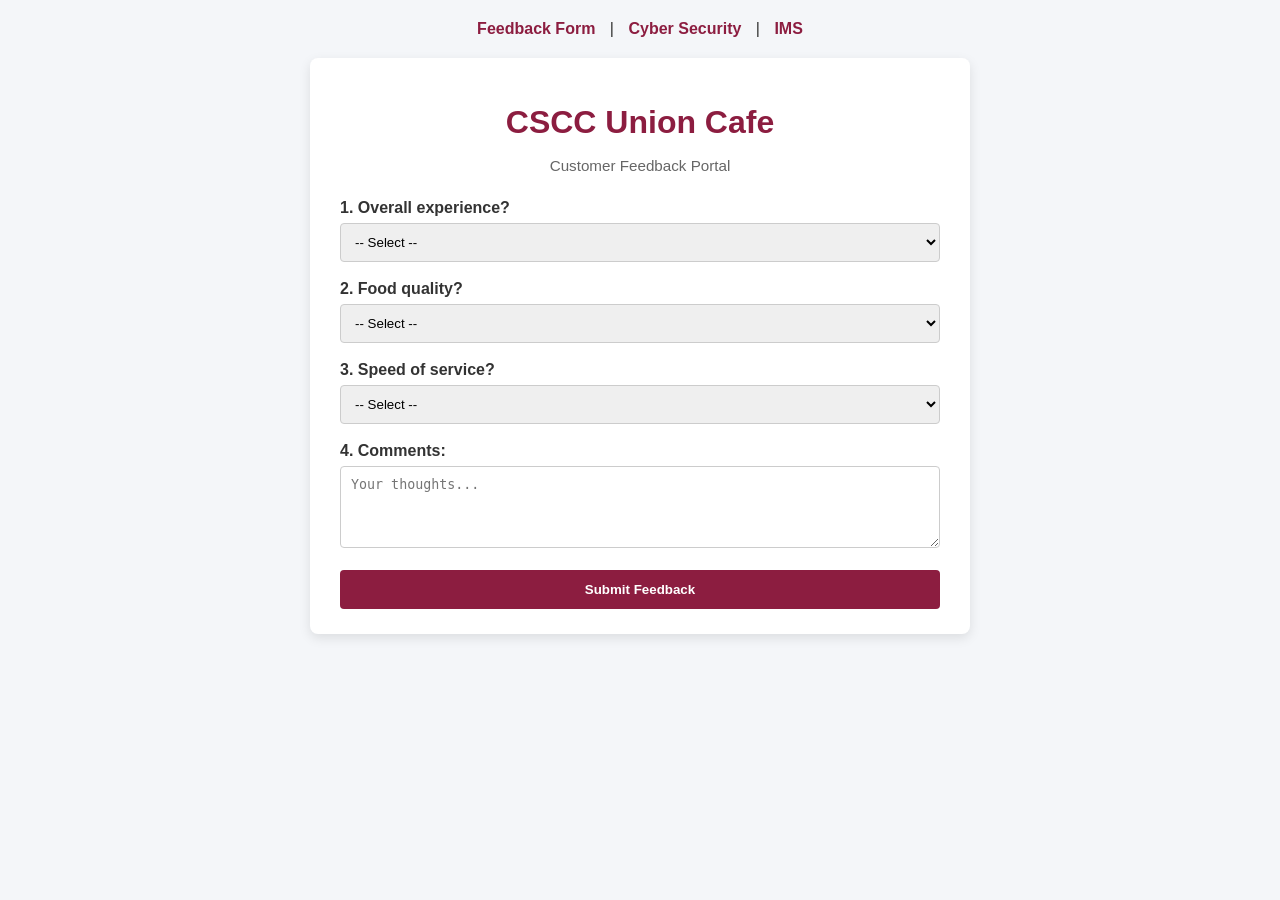
==== index.html @ 70c07d47 "first code" ====
<!DOCTYPE html>
<html lang="en">
<head>
  <meta charset="UTF-8">
  <meta name="viewport" content="width=device-width, initial-scale=1.0">
  <title>CSCC Union Cafe - Customer Feedback</title>
  <style>
    body { font-family: Arial, sans-serif; background-color: #f4f6f9; color: #333; margin: 0; padding: 20px; }
    .nav { text-align: center; margin-bottom: 20px; }
    .nav a { margin: 0 10px; text-decoration: none; color: #8C1D40; font-weight: bold; }
    .nav a:hover { text-decoration: underline; }
    .container { max-width: 600px; margin: 0 auto; background: #ffffff; padding: 25px 30px; border-radius: 8px; box-shadow: 0 4px 12px rgba(0, 0, 0, 0.1); }
    h1 { color: #8C1D40; text-align: center; margin-bottom: 5px; }
    .subtitle { text-align: center; color: #666; margin-bottom: 25px; font-size: 0.95rem; }
    .form-group { margin-bottom: 18px; }
    label { display: block; font-weight: bold; margin-bottom: 6px; }
    select, textarea { width: 100%; padding: 10px; border: 1px solid #ccc; border-radius: 4px; box-sizing: border-box; }
    button { width: 100%; background-color: #8C1D40; color: #fff; border: none; padding: 12px; font-weight: bold; border-radius: 4px; cursor: pointer; }
    button:hover { background-color: #6b1430; }
    .success-msg { margin-top: 15px; padding: 10px; background: #d4edda; color: #155724; border-radius: 4px; display: none; }
  </style>
</head>
<body>

  <div class="nav">
    <a href="index.html">Feedback Form </a> | 
    <a href="cyber.html">Cyber Security </a> | 
    <a href="ims.html">IMS </a>
  </div>

  <div class="container">
    <h1>CSCC Union Cafe</h1>
    <p class="subtitle">Customer Feedback Portal</p>

    <form id="feedbackForm">
      <div class="form-group">
        <label for="rating">1. Overall experience?</label>
        <select id="rating" name="rating" required>
          <option value="">-- Select --</option>
          <option value="5">5 - Excellent</option>
          <option value="4">4 - Good</option>
          <option value="3">3 - Average</option>
          <option value="2">2 - Bad</option>
          <option value="1">1 - Terrible</option>
        </select>
      </div>

      <div class="form-group">
        <label for="foodQuality">2. Food quality?</label>
        <select id="foodQuality" name="foodQuality" required>
          <option value="">-- Select --</option>
          <option value="Excellent">Fresh & Good</option>
          <option value="Acceptable">Average</option>
          <option value="Needs Improvement">Needs Improvement</option>
        </select>
      </div>

      <div class="form-group">
        <label for="serviceSpeed">3. Speed of service?</label>
        <select id="serviceSpeed" name="serviceSpeed" required>
          <option value="">-- Select --</option>
          <option value="Fast">Fast</option>
          <option value="Moderate">Moderate</option>
          <option value="Slow">Slow</option>
        </select>
      </div>

      <div class="form-group">
        <label for="comments">4. Comments:</label>
        <textarea id="comments" name="comments" rows="4" placeholder="Your thoughts..."></textarea>
      </div>

      <button type="submit">Submit Feedback</button>
      <div id="statusMessage" class="success-msg">Feedback recorded successfully!</div>
    </form>
  </div>

  <script src="app.js"></script>
</body>
</html>
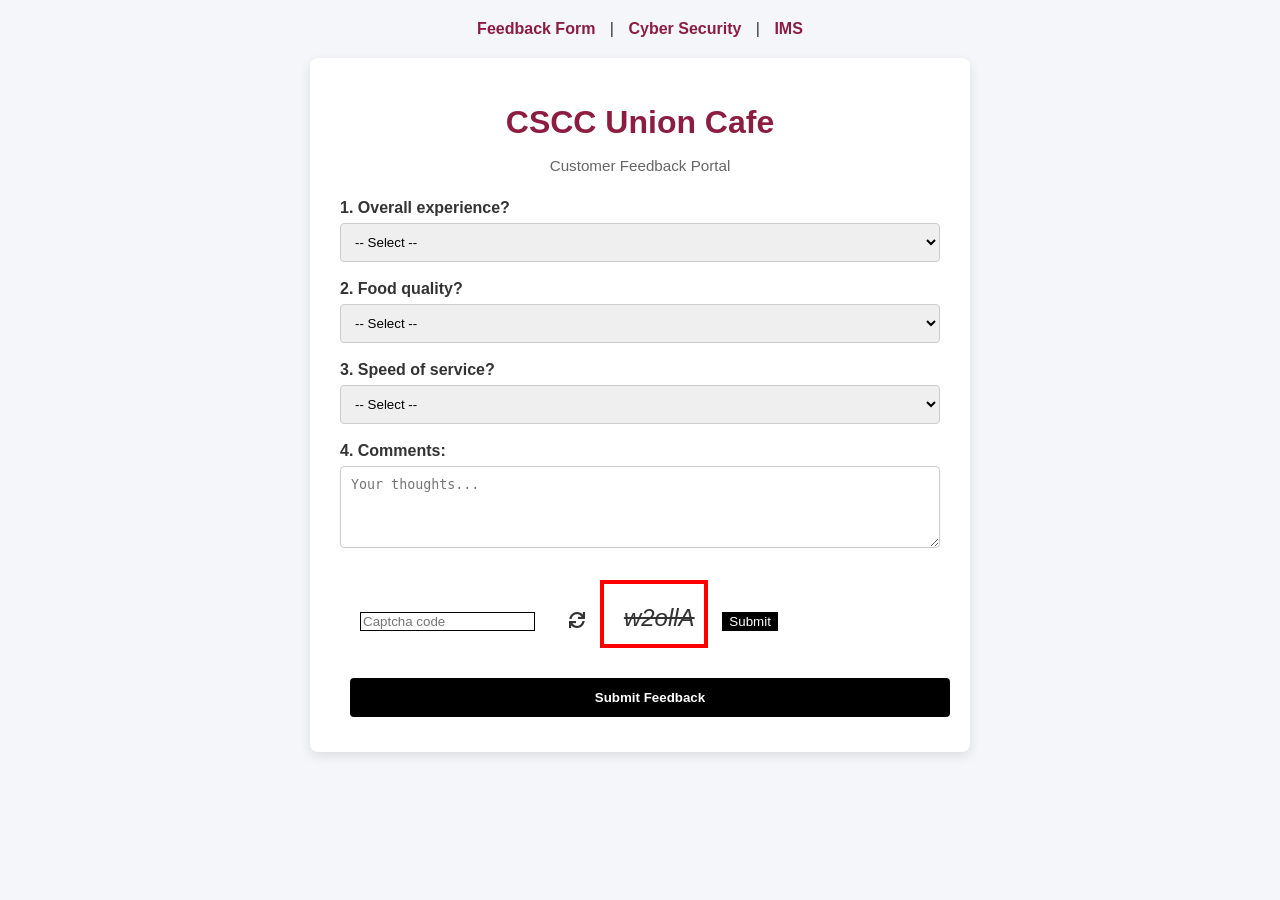
==== commit 96ef5a9d: "The basics of a captcha system still not functional yet." ====
--- a/index.html
+++ b/index.html
@@ -69,8 +69,41 @@
         <label for="comments">4. Comments:</label>
         <textarea id="comments" name="comments" rows="4" placeholder="Your thoughts..."></textarea>
       </div>
+    <meta charset="UTF-8">
+    <meta http-equiv="X-UA-Compatible" content="IE=edge">
+    <meta name="viewport" 
+          content="width=device-width, initial-scale=1.0">
+    <link rel="stylesheet" 
+    href="captcha/captcha.css">
+    <link rel="stylesheet" href=
+"https://use.fontawesome.com/releases/v5.15.3/css/all.css"
+        integrity=
+"sha384-SZXxX4whJ79/gErwcOYf+zWLeJdY/qpuqC4cAa9rOGUstPomtqpuNWT9wdPEn2fk"
+        crossorigin="anonymous">
+    <script src="captcha/captcha.js"></script>
+</head>
 
-      <button type="submit">Submit Feedback</button>
+<body onload="generate()">
+    <div id="user-input" class="inline">
+        <input type="text" 
+               id="submit" 
+               placeholder="Captcha code" />
+    </div>
+
+    <div class="inline" onclick="generate()">
+        <i class="fas fa-sync"></i>
+    </div>
+
+    <div id="image" 
+         class="inline" 
+         selectable="False">
+    </div>
+    <input type="submit" 
+           id="btn" 
+           onclick="printmsg()" />
+
+    <p id="key"></p>
+      <button type="submit" id="btn" onclick="printmsg()">Submit Feedback</button>
       <div id="statusMessage" class="success-msg">Feedback recorded successfully!</div>
     </form>
   </div>
--- a/captcha/captcha.css
+++ b/captcha/captcha.css
@@ -0,0 +1,34 @@
+#image{
+    margin-top: 10px;
+    width: 60px;;
+    padding: 20px;
+    font-weight: 400;
+    padding-bottom: 0px;
+    height: 40px;
+    user-select: none;
+    text-decoration:line-through;
+    font-style: italic;
+    font-size: x-large;
+    border: red 4px solid;
+    margin-left: 10px;
+    
+}
+#user-input{
+    width:auto;
+    margin-right: 10px;
+    padding: 20px;
+    padding-bottom: 0px;
+    height: 40px;
+    border: black 0px solid;
+}
+input{
+    border:1px black solid;
+}
+.inline{
+    display:inline-block;
+}
+#btn{
+    color: white;
+    margin: 10px;
+    background-color: black;
+}
